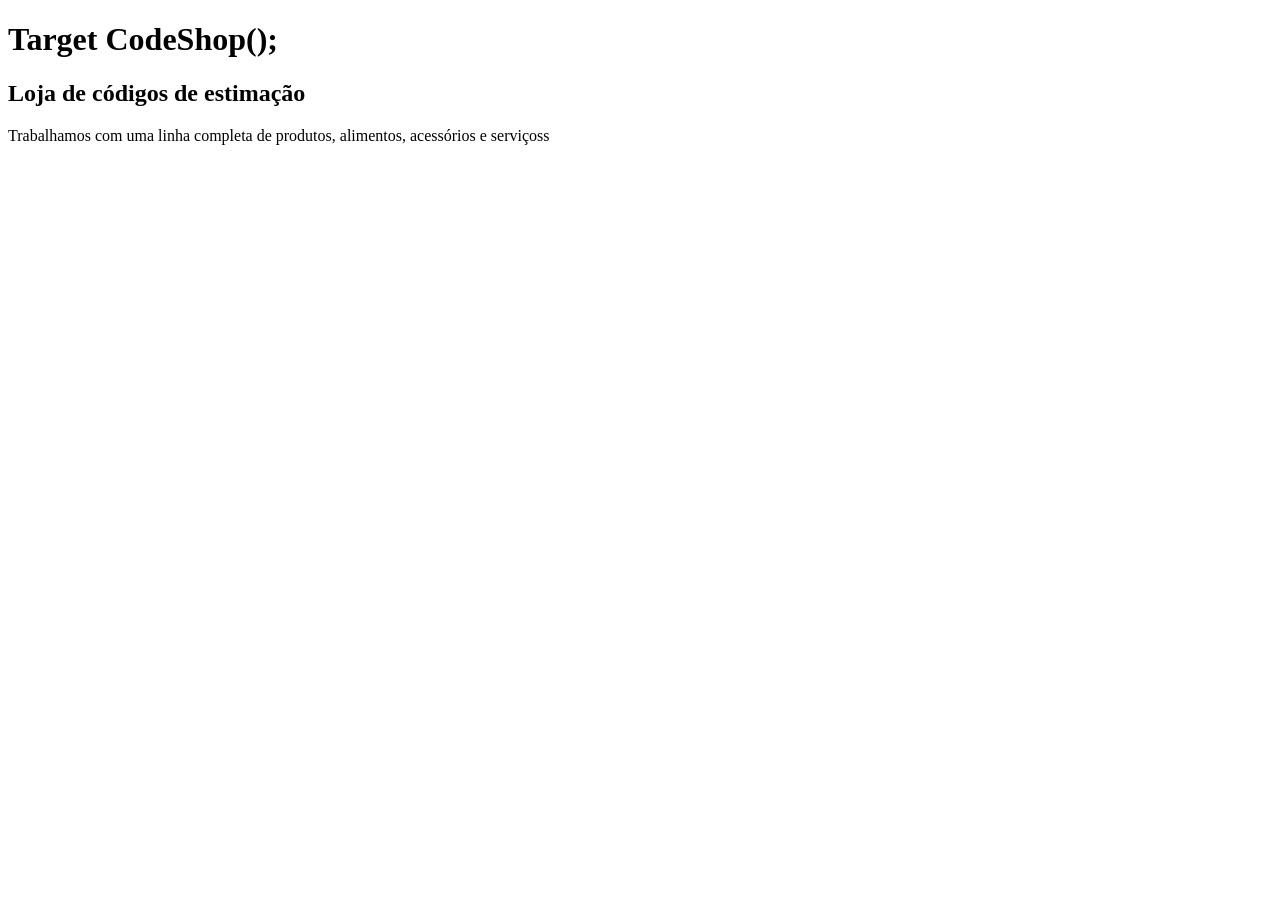
==== index.html @ 9bf5d9d6 "Evolução..." ====
<!DOCTYPE html>
<html lang="en">
<head>
    <meta charset="UTF-8">
    <title>Target Code Shop();</title>
    <link rel="stylesheet" href="index.css">
    <script defer src="index.js"></script>
</head>
<body>
    <h1>Target CodeShop();</h1>
    <h2>Loja de códigos de estimação</h2>
    <p>
        Trabalhamos com uma linha completa de produtos, alimentos, acessórios e serviçoss
    </p>
</body>
</html>
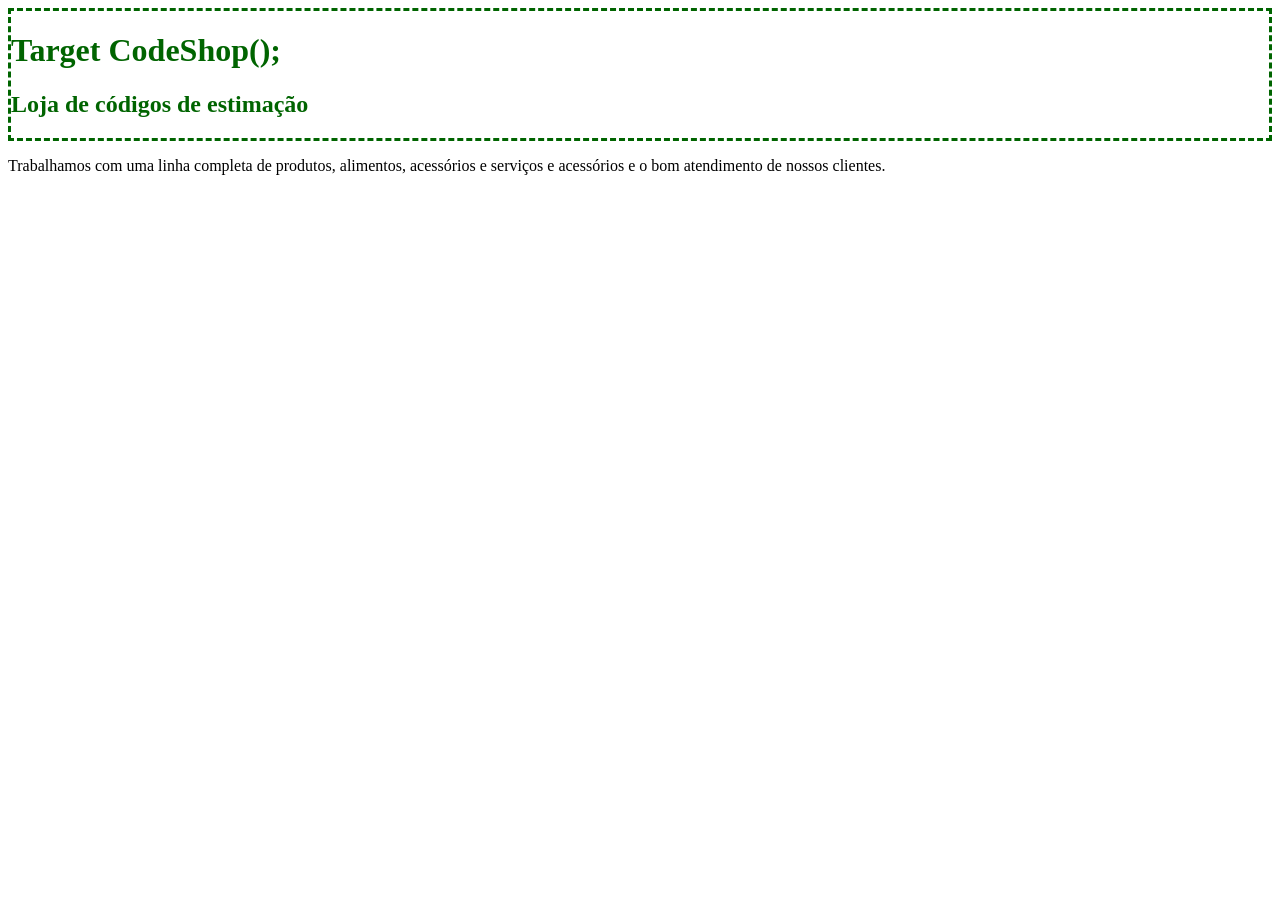
==== commit d78b1a93: "Evolução..." ====
--- a/index.html
+++ b/index.html
@@ -7,10 +7,14 @@
     <script defer src="index.js"></script>
 </head>
 <body>
+<header class="box">
     <h1>Target CodeShop();</h1>
     <h2>Loja de códigos de estimação</h2>
+</header>
+<section>
     <p>
-        Trabalhamos com uma linha completa de produtos, alimentos, acessórios e serviçoss
-    </p>
+        Trabalhamos com uma linha completa de produtos, alimentos, acessórios e serviços e acessórios e o bom
+        atendimento de nossos clientes.</p>
+</section>
 </body>
 </html>
--- a/index.css
+++ b/index.css
@@ -0,0 +1,6 @@
+.box {
+    border-style: dashed;
+    box-shadow: darkgreen;
+    solid-opacity: 0.8;
+    color: darkgreen;
+}
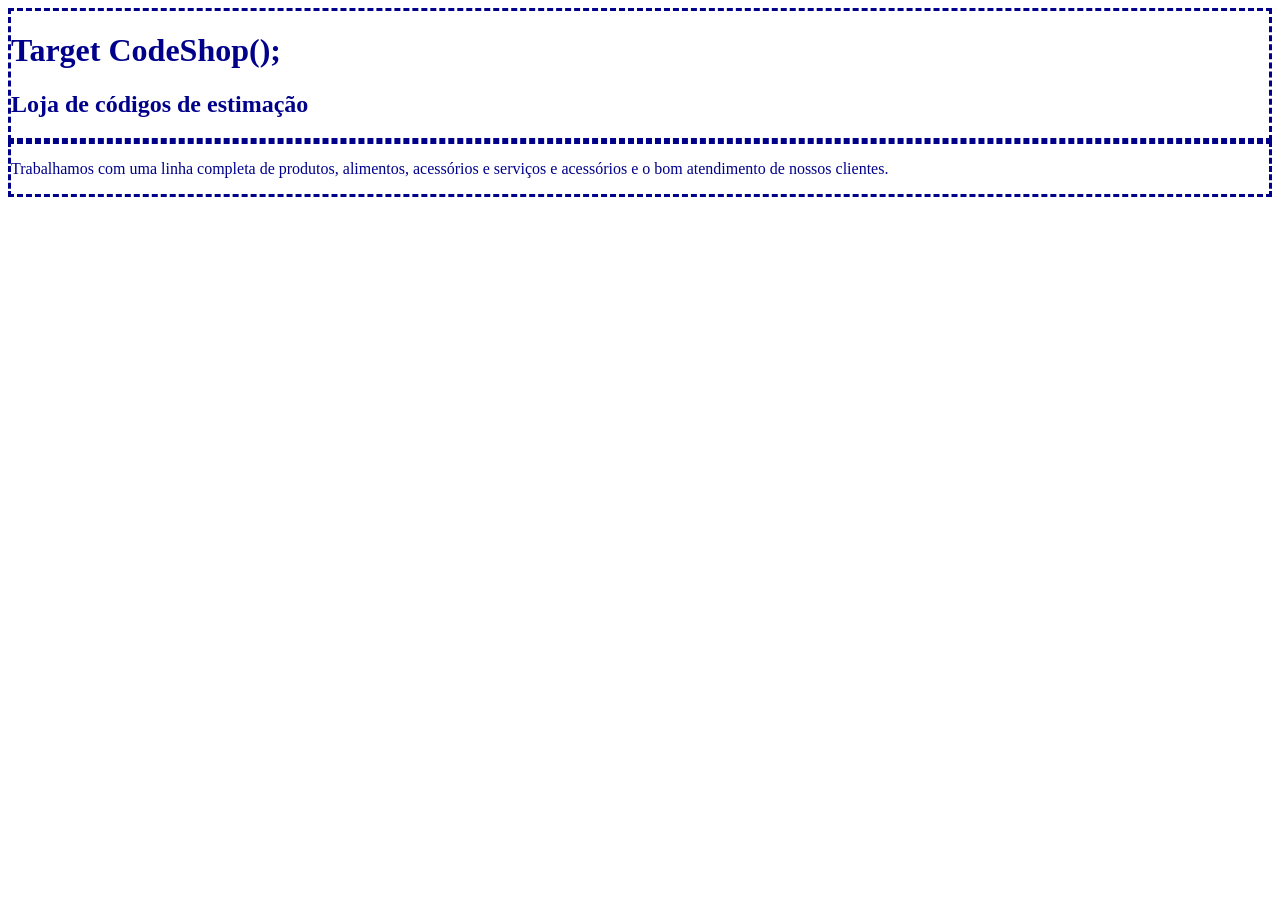
==== commit b95b97b2: "Evolução..." ====
--- a/index.html
+++ b/index.html
@@ -11,10 +11,10 @@
     <h1>Target CodeShop();</h1>
     <h2>Loja de códigos de estimação</h2>
 </header>
-<section>
+<section class="box">
     <p>
         Trabalhamos com uma linha completa de produtos, alimentos, acessórios e serviços e acessórios e o bom
-        atendimento de nossos clientes.</p>
+        atendimento de nossos clientes. </p>
 </section>
 </body>
 </html>
--- a/index.css
+++ b/index.css
@@ -1,6 +1,6 @@
 .box {
     border-style: dashed;
-    box-shadow: darkgreen;
+    box-shadow: darkblue;
     solid-opacity: 0.8;
-    color: darkgreen;
+    color: darkblue;
 }
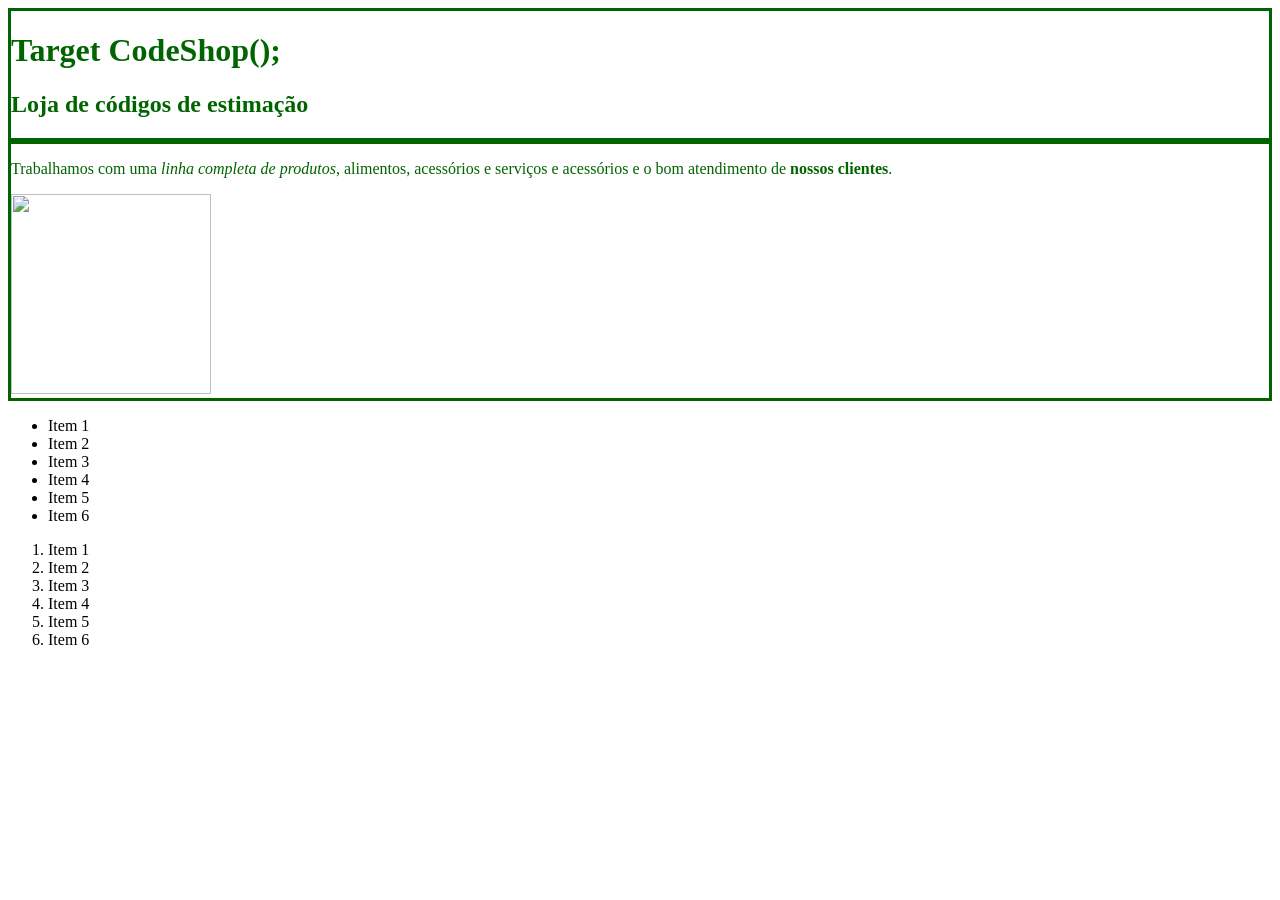
==== commit 88b91aa2: "Trabalhando" ====
--- a/index.html
+++ b/index.html
@@ -13,8 +13,28 @@
 </header>
 <section class="box">
     <p>
-        Trabalhamos com uma linha completa de produtos, alimentos, acessórios e serviços e acessórios e o bom
-        atendimento de nossos clientes. </p>
+        Trabalhamos com uma <em>linha completa de produtos</em>, alimentos, acessórios e serviços e acessórios e o bom
+        atendimento de <strong>nossos clientes</strong>.
+    </p>
+    <a href="index2.html"><img src="images/gremio_logo.png" width="200" height="200"></a>
 </section>
+<p>
+<ul>
+    <li>Item 1</li>
+    <li>Item 2</li>
+    <li>Item 3</li>
+    <li>Item 4</li>
+    <li>Item 5</li>
+    <li>Item 6</li>
+</ul>
+<ol>
+    <li>Item 1</li>
+    <li>Item 2</li>
+    <li>Item 3</li>
+    <li>Item 4</li>
+    <li>Item 5</li>
+    <li>Item 6</li>
+</ol>
+</p>
 </body>
 </html>
--- a/index.css
+++ b/index.css
@@ -1,6 +1,6 @@
 .box {
-    border-style: dashed;
-    box-shadow: darkblue;
+    border-style: solid;
+    box-shadow: darkgreen;
     solid-opacity: 0.8;
-    color: darkblue;
+    color: darkgreen;
 }
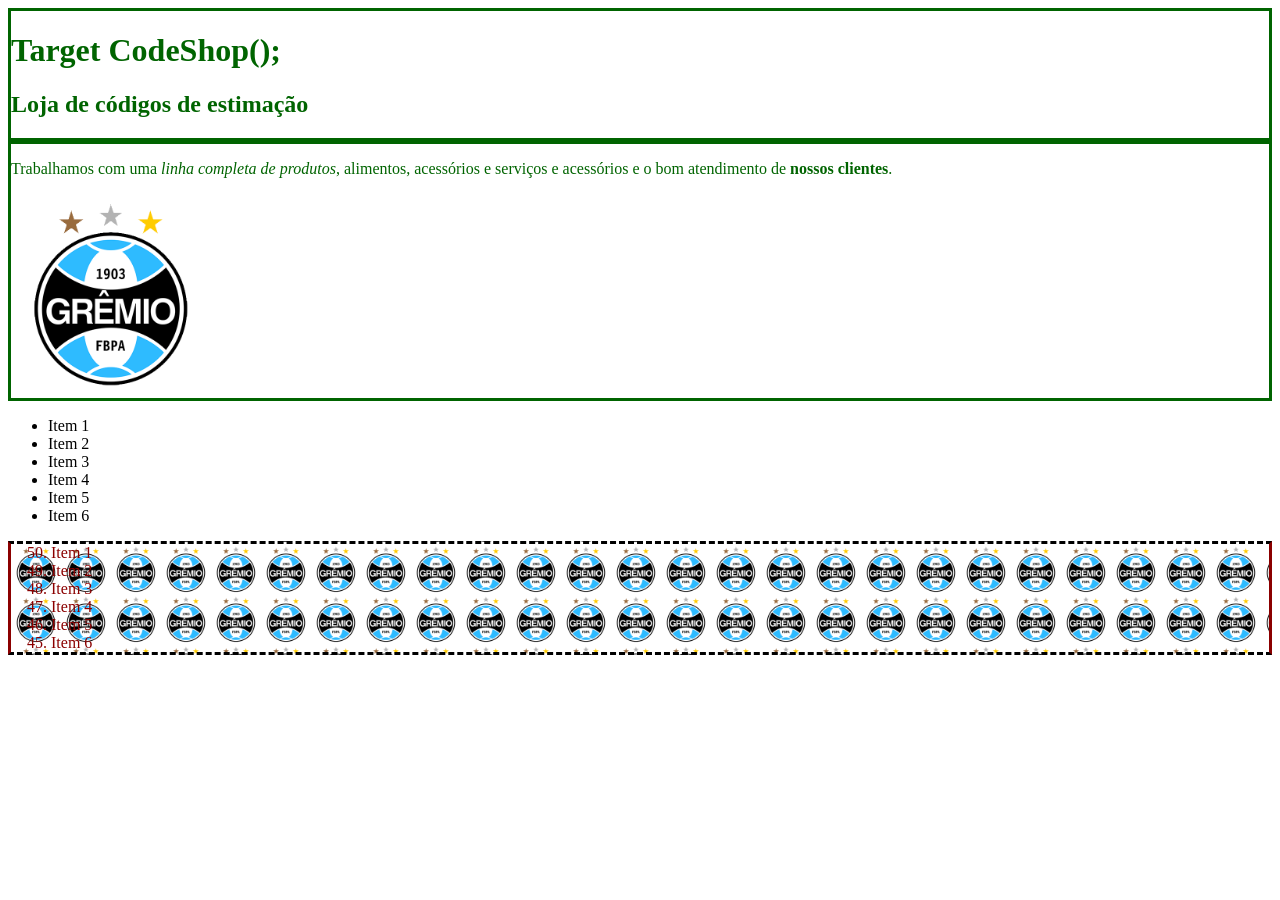
==== commit 7aa82940: "Trabalhando" ====
--- a/index.html
+++ b/index.html
@@ -16,7 +16,7 @@
         Trabalhamos com uma <em>linha completa de produtos</em>, alimentos, acessórios e serviços e acessórios e o bom
         atendimento de <strong>nossos clientes</strong>.
     </p>
-    <a href="index2.html"><img src="images/gremio_logo.png" width="200" height="200"></a>
+    <a href="index2.html" title="Clica mano!"><img src="images/gremio_logo.png" width="200" height="200"></a>
 </section>
 <p>
 <ul>
@@ -27,7 +27,7 @@
     <li>Item 5</li>
     <li>Item 6</li>
 </ul>
-<ol>
+<ol reversed start="50" class="redbox">
     <li>Item 1</li>
     <li>Item 2</li>
     <li>Item 3</li>
--- a/index.css
+++ b/index.css
@@ -3,4 +3,18 @@
     box-shadow: darkgreen;
     solid-opacity: 0.8;
     color: darkgreen;
+}
+.redbox {
+    border-style: solid;
+    box-shadow: darkred;
+    solid-opacity: 0.8;
+    color: darkred;
+    border-bottom: black;
+    border-bottom-style: dashed;
+    border-top: black;
+    border-top-style: dashed;
+    background-image: url("images/gremio_logo.png");
+    background-size: 50px;
+
+
 }
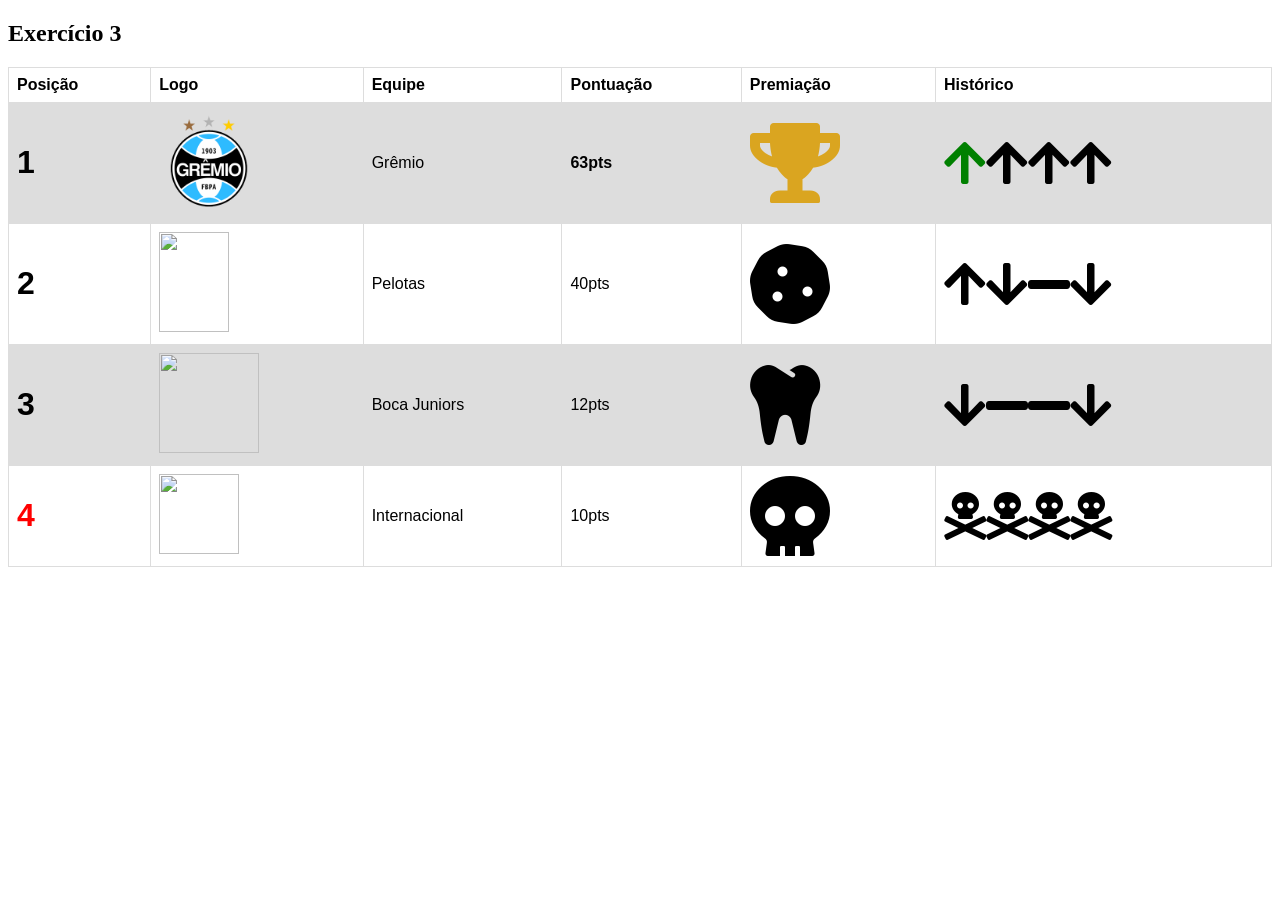
==== commit 530bb80a: "Trabalhando" ====
--- a/index.html
+++ b/index.html
@@ -1,40 +1,58 @@
 <!DOCTYPE html>
-<html lang="en">
+<meta charset="UTF-8">
+<link rel="stylesheet" href="index.css">
+<link rel="stylesheet" href="https://use.fontawesome.com/releases/v5.5.0/css/all.css" integrity="sha384-B4dIYHKNBt8Bc12p+WXckhzcICo0wtJAoU8YZTY5qE0Id1GSseTk6S+L3BlXeVIU" crossorigin="anonymous">
+<title>Página 2</title>
+
+<html>
 <head>
-    <meta charset="UTF-8">
-    <title>Target Code Shop();</title>
-    <link rel="stylesheet" href="index.css">
-    <script defer src="index.js"></script>
 </head>
 <body>
-<header class="box">
-    <h1>Target CodeShop();</h1>
-    <h2>Loja de códigos de estimação</h2>
-</header>
-<section class="box">
-    <p>
-        Trabalhamos com uma <em>linha completa de produtos</em>, alimentos, acessórios e serviços e acessórios e o bom
-        atendimento de <strong>nossos clientes</strong>.
-    </p>
-    <a href="index2.html" title="Clica mano!"><img src="images/gremio_logo.png" width="200" height="200"></a>
-</section>
-<p>
-<ul>
-    <li>Item 1</li>
-    <li>Item 2</li>
-    <li>Item 3</li>
-    <li>Item 4</li>
-    <li>Item 5</li>
-    <li>Item 6</li>
-</ul>
-<ol reversed start="50" class="redbox">
-    <li>Item 1</li>
-    <li>Item 2</li>
-    <li>Item 3</li>
-    <li>Item 4</li>
-    <li>Item 5</li>
-    <li>Item 6</li>
-</ol>
-</p>
+
+<h2>Exercício 3</h2>
+
+<table>
+    <tr>
+        <th>Posição</th>
+        <th>Logo</th>
+        <th>Equipe</th>
+        <th>Pontuação</th>
+        <th>Premiação</th>
+        <th>Histórico</th>
+    </tr>
+    <tr>
+        <td><h1>1</h1></td>
+        <td><img src="images/gremio_logo.png" width="100" height="100"></td>
+        <td>Grêmio</td>
+        <td><strong>63pts</strong></td>
+        <td><i class="fas fa-trophy fa-5x fa-spin" style="color:goldenrod"></i></td>
+        <td><i class="fas fa-arrow-up fa-3x" style="color:green"></i><i class="fas fa-arrow-up fa-3x"></i><i class="fas fa-arrow-up fa-3x"></i><i class="fas fa-arrow-up fa-3x"></i></td>
+    </tr>
+    <tr>
+        <td><h1>2</h1></td>
+        <td><img src="https://upload.wikimedia.org/wikipedia/pt/thumb/f/fc/Brasao_Pelotas.png/120px-Brasao_Pelotas.png" width="70" height="100"></td>
+        <td>Pelotas</td>
+        <td>40pts</td>
+        <td><i class="fas fa-cookie fa-5x"></i></td>
+        <td><i class="fas fa-arrow-up fa-3x"></i><i class="fas fa-arrow-down fa-3x"></i><i class="fas fa-minus fa-3x"></i><i class="fas fa-arrow-down fa-3x"></i></td>
+    </tr>
+    <tr>
+        <td><h1>3</h1></td>
+        <td><img src="https://1.bp.blogspot.com/-KPDJPLhfOU4/Vy5JcWk4JvI/AAAAAAAADaI/8HuHM9LP3pcRRw6Tqm1CE-8-N624w1yYACLcB/s1600/bocajuniorlogo.png" width="100" height="100"></td>
+        <td>Boca Juniors</td>
+        <td>12pts</td>
+        <td><i class="fas fa-tooth fa-5x"></i></td>
+        <td><i class="fas fa-arrow-down fa-3x"></i><i class="fas fa-minus fa-3x"></i><i class="fas fa-minus fa-3x"></i><i class="fas fa-arrow-down fa-3x"></i></td>
+    </tr>
+    <tr>
+        <td style="color: red;"><h1>4</h1></td>
+        <td><img src="https://seeklogo.com/images/I/Internacional-logo-5968800B66-seeklogo.com.png" width="80" height="80"></td>
+        <td>Internacional</td>
+        <td>10pts<td>
+        <td<i class="fas fa-skull fa-5x"></td>
+        <td><i class="fas fa-skull-crossbones fa-3x"></i><i class="fas fa-skull-crossbones fa-3x"></i><i class="fas fa-skull-crossbones fa-3x"></i><i class="fas fa-skull-crossbones fa-3x"></i></td>
+    </tr>
+</table>
+
 </body>
-</html>+</html>
--- a/index.css
+++ b/index.css
@@ -1,9 +1,10 @@
 .box {
-    border-style: solid;
+    border-style: wave;
     box-shadow: darkgreen;
     solid-opacity: 0.8;
     color: darkgreen;
 }
+
 .redbox {
     border-style: solid;
     box-shadow: darkred;
@@ -15,6 +16,20 @@
     border-top-style: dashed;
     background-image: url("images/gremio_logo.png");
     background-size: 50px;
+}
 
+table {
+    font-family: arial, sans-serif;
+    border-collapse: collapse;
+    width: 100%;
+}
 
+td, th {
+    border: 1px solid #dddddd;
+    text-align: left;
+    padding: 8px;
+}
+
+tr:nth-child(even) {
+    background-color: #dddddd;
 }
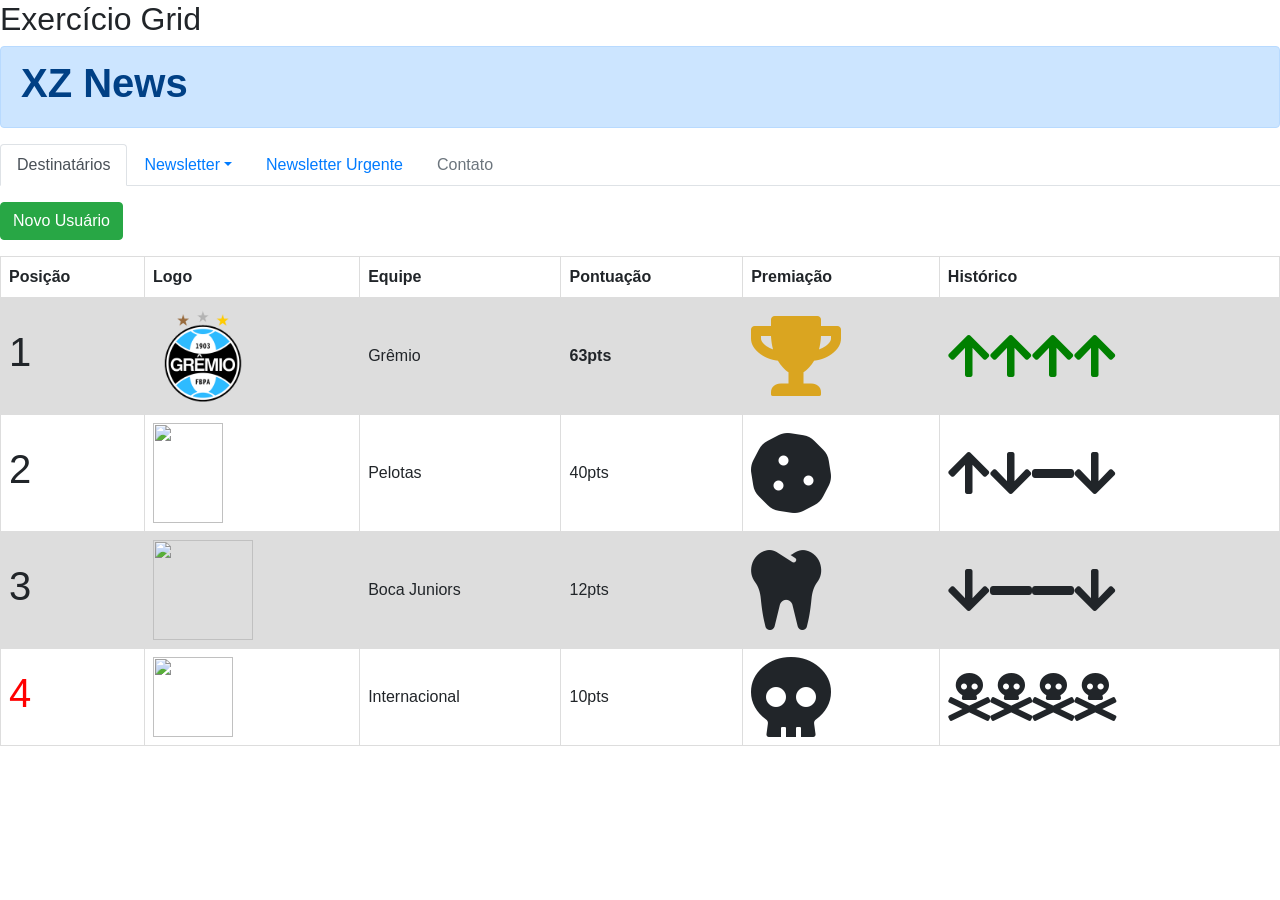
==== commit a704b39d: "Trabalhando" ====
--- a/index.html
+++ b/index.html
@@ -1,15 +1,43 @@
 <!DOCTYPE html>
-<meta charset="UTF-8">
-<link rel="stylesheet" href="index.css">
-<link rel="stylesheet" href="https://use.fontawesome.com/releases/v5.5.0/css/all.css" integrity="sha384-B4dIYHKNBt8Bc12p+WXckhzcICo0wtJAoU8YZTY5qE0Id1GSseTk6S+L3BlXeVIU" crossorigin="anonymous">
-<title>Página 2</title>
+<html lang="en">
+<head>
+    <meta charset="UTF-8">
+    <link rel="stylesheet" href="index.css">
+    <link rel="stylesheet" href="https://use.fontawesome.com/releases/v5.5.0/css/all.css" integrity="sha384-B4dIYHKNBt8Bc12p+WXckhzcICo0wtJAoU8YZTY5qE0Id1GSseTk6S+L3BlXeVIU" crossorigin="anonymous">
+    <link rel="stylesheet" href="https://stackpath.bootstrapcdn.com/bootstrap/4.1.3/css/bootstrap.min.css" integrity="sha384-MCw98/SFnGE8fJT3GXwEOngsV7Zt27NXFoaoApmYm81iuXoPkFOJwJ8ERdknLPMO" crossorigin="anonymous">
+    <title>Exercício Grid</title>
+</head>
 
-<html>
-<head>
-</head>
+
 <body>
-
-<h2>Exercício 3</h2>
+<h2>Exercício Grid</h2>
+<div class="alert alert-primary" role="alert">
+    <h1><strong>XZ News</strong></h1>
+</div>
+<ul class="nav nav-tabs">
+    <li class="nav-item">
+        <a class="nav-link active" href="#">Destinatários</a>
+    </li>
+    <li class="nav-item dropdown">
+        <a class="nav-link dropdown-toggle" data-toggle="dropdown" href="#" role="button" aria-haspopup="true" aria-expanded="false">Newsletter</a>
+        <div class="dropdown-menu">
+            <a class="dropdown-item" href="#">Action</a>
+            <a class="dropdown-item" href="#">Another action</a>
+            <a class="dropdown-item" href="#">Something else here</a>
+            <div class="dropdown-divider"></div>
+            <a class="dropdown-item" href="#">Separated link</a>
+        </div>
+    </li>
+    <li class="nav-item">
+        <a class="nav-link" href="#">Newsletter Urgente</a>
+    </li>
+    <li class="nav-item">
+        <a class="nav-link disabled" href="#">Contato</a>
+    </li>
+</ul>
+</p>
+<button class="btn btn-success" type="reset" >Novo Usuário</button>
+</p>
 
 <table>
     <tr>
@@ -25,8 +53,8 @@
         <td><img src="images/gremio_logo.png" width="100" height="100"></td>
         <td>Grêmio</td>
         <td><strong>63pts</strong></td>
-        <td><i class="fas fa-trophy fa-5x fa-spin" style="color:goldenrod"></i></td>
-        <td><i class="fas fa-arrow-up fa-3x" style="color:green"></i><i class="fas fa-arrow-up fa-3x"></i><i class="fas fa-arrow-up fa-3x"></i><i class="fas fa-arrow-up fa-3x"></i></td>
+        <td><i class="fas fa-trophy fa-5x" style="color:goldenrod"></i></td>
+        <td><i class="fas fa-arrow-up fa-3x" style="color:green"></i><i class="fas fa-arrow-up fa-3x" style="color:green"></i><i class="fas fa-arrow-up fa-3x" style="color:green"></i><i class="fas fa-arrow-up fa-3x" style="color:green"></i></td>
     </tr>
     <tr>
         <td><h1>2</h1></td>
@@ -53,6 +81,5 @@
         <td><i class="fas fa-skull-crossbones fa-3x"></i><i class="fas fa-skull-crossbones fa-3x"></i><i class="fas fa-skull-crossbones fa-3x"></i><i class="fas fa-skull-crossbones fa-3x"></i></td>
     </tr>
 </table>
-
 </body>
-</html>
+</html>
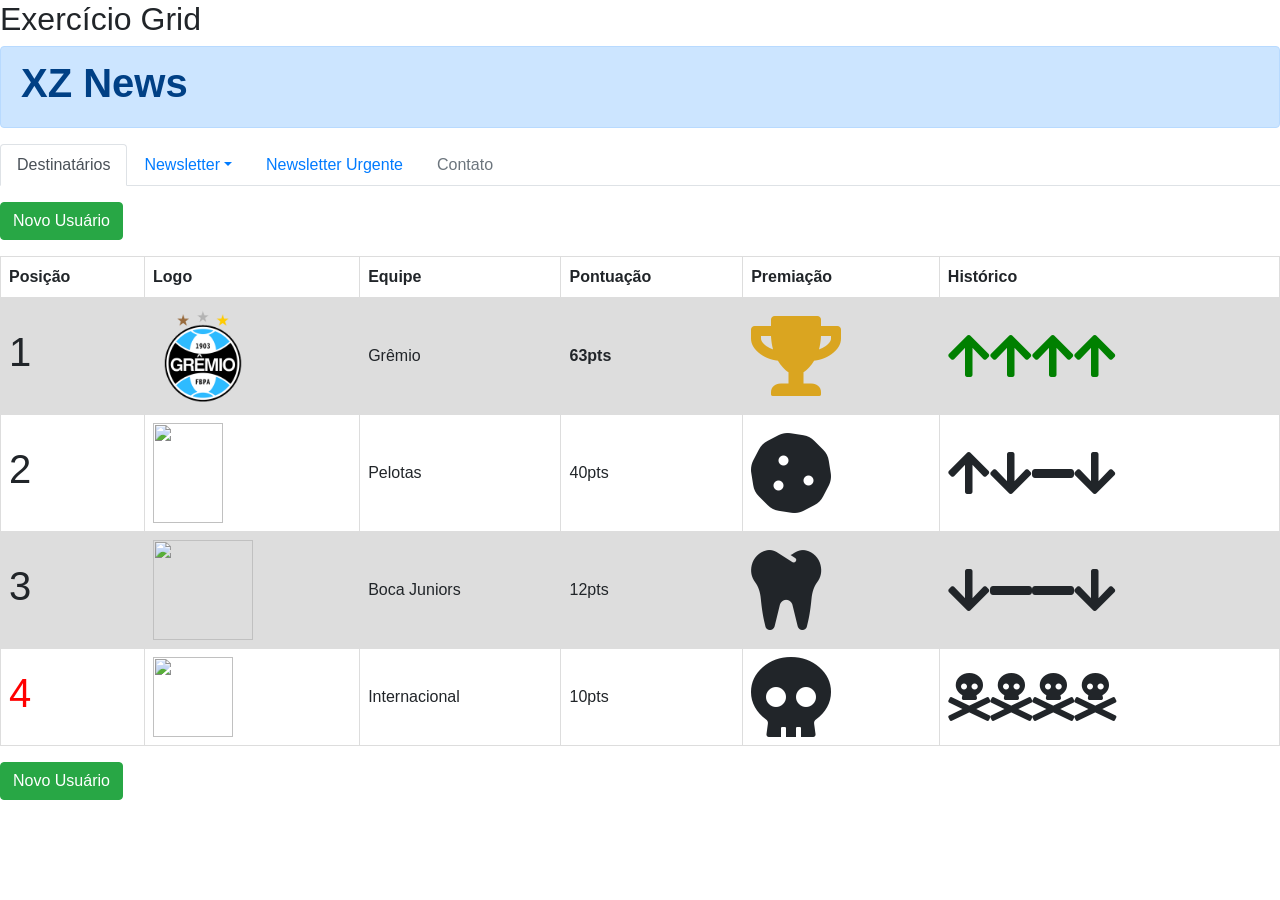
==== commit f24f8398: "Trabalhando" ====
--- a/index.html
+++ b/index.html
@@ -36,7 +36,9 @@
     </li>
 </ul>
 </p>
+<div>
 <button class="btn btn-success" type="reset" >Novo Usuário</button>
+</div>
 </p>
 
 <table>
@@ -81,5 +83,11 @@
         <td><i class="fas fa-skull-crossbones fa-3x"></i><i class="fas fa-skull-crossbones fa-3x"></i><i class="fas fa-skull-crossbones fa-3x"></i><i class="fas fa-skull-crossbones fa-3x"></i></td>
     </tr>
 </table>
+
+<div>
+    </p>
+    <button class="btn btn-success" type="reset" >Novo Usuário</button>
+</div>
+
 </body>
 </html>
